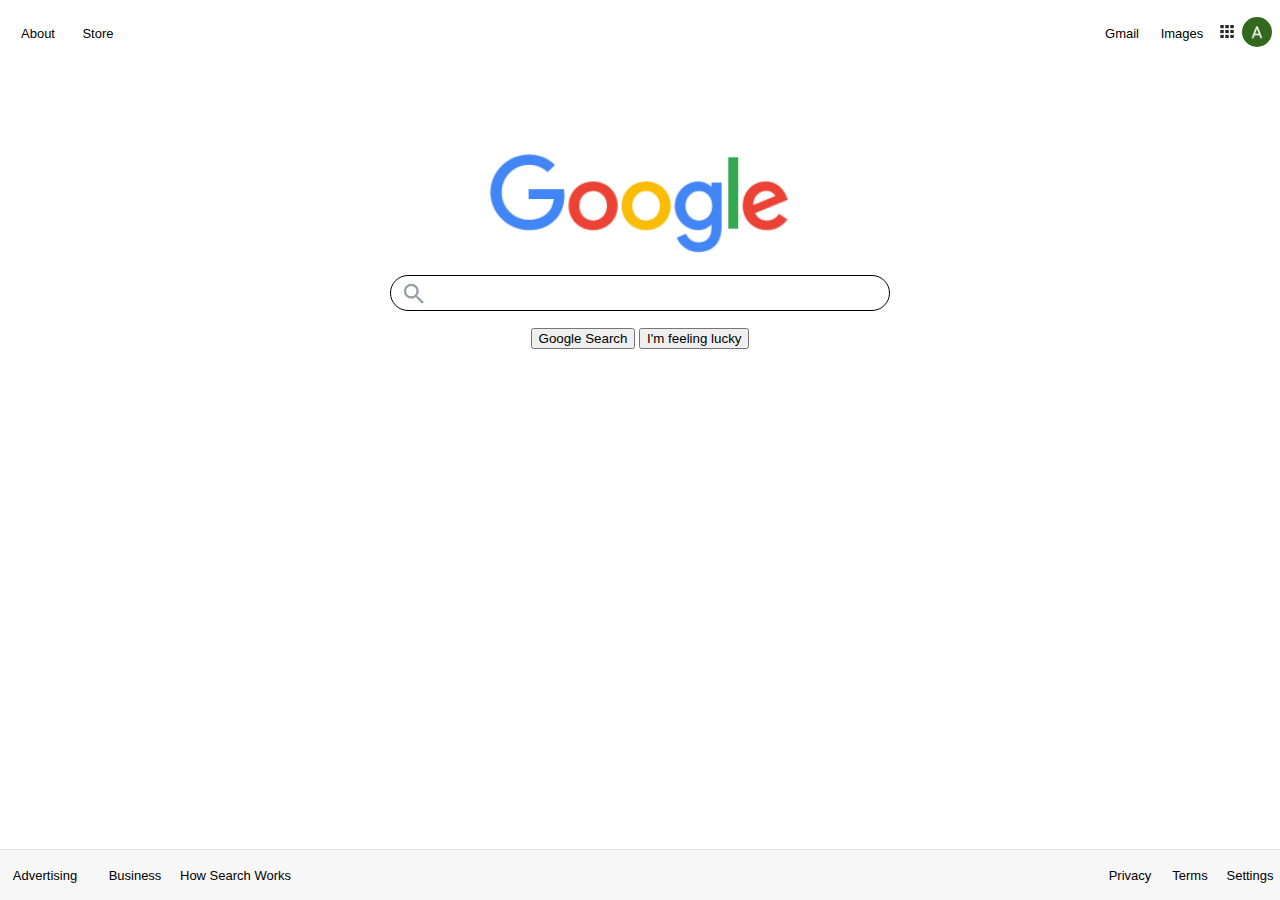
==== index.html @ 5041aaa7 "Add files via upload" ====
<!DOCTYPE html>
<html lang="en">

<head>
    <meta charset="UTF-8">
    <meta name="viewport" content="width=device-width, initial-scale=1.0">
    <link rel="stylesheet" href="./style.css">
    <title>Google Homepage</title>

</head>

<body>
    <header>
        <ul class="nav-bar">
            <li class="about"><a href="#">About</a></li>
            <li class="store"><a href="#">Store</a></li>
            <li class="gmail"><a href="#">Gmail</a></li>
            <li class="images"><a href="#">Images</a></li>
            <li class="nine-dots"><a href="#"><img class="nine-dots" src="./nine-dots.jpg" alt=""></a> </li>
            <li class="pic"><a href="#"><img class="pic" src="./image_a.png" alt=""></a></li>
        </ul>
    </header>
    <div class="main">
        <a href="#" class="google-img"><img class="google-img" src="./Google img.png" alt=""></a>
        <input class="search-bar" type="text">
        <div class="flexbox">
            <button class="google-src">Google Search</button>
            <button class="lucky-btn">I'm feeling lucky</button>
        </div>
    </div>

    <footer id="footer">
        <ul class="footer-bar">
            <li class="advertising"><a href="https://ads.google.com/">Advertising</a></li>
            <li class="business"><a href="https://business.google.com/">Business</a></li>
            <li class="hsw"><a href="https://www.google.com/search/howsearchworks">How Search Works</a></li>
            <li class="privacy"><a href="https://safety.google/">Privacy</a></li>
            <li class="terms"><a href="https://policies.google.com/">Terms</a></li>
            <li class="settings"><a href="https://account.google.com/">Settings</a></li>
        </ul>

    </footer>
</body>



</html>

<!-- #footer {
position: fixed;
left: 0;
bottom: 0;
width:100% -->
---- style.css ----
html{
  font-family: arial,sans-serif;
  font-size: 13px;
}

/* navbar */
ul {
  list-style-type: none;
  padding: 0;
  margin:  0;
  overflow: hidden;
  background-color: white;
}



li a {
  display: block;
  color: rgb(0, 0, 0);
  text-decoration: none;
}

li a:hover {
    text-decoration: underline;
}
.pic{
  width: 30px;
  border-radius: 20px;
}
.nine-dots {
  width: 20px;
}
.nav-bar {
  display: grid;
  grid-template-columns: 60px 60px 1fr 60px 60px 30px 30px;
  grid-template-rows: 50px;
  grid-template-areas: 
  "about store . gmail images nine-dots pic";
}

.about {
  grid-area: about;
  justify-self: center;
  align-self: center;
}
.store {
  grid-area: store;
  justify-self: center;
  align-self: center;
}
.gmail {
  grid-area: gmail;
  justify-self: center;
  align-self: center;
}
.images {
  grid-area: images;
  justify-self: center;
  align-self: center;
}
.nine-dots {
  grid-area: nine-dots;
  justify-self: center;
  align-self: center;
}
.pic {
  grid-area: pic;
  justify-self: center;
  align-self: center;
}

/* main */

.main {
  display: grid;
  grid-template-columns: 1fr 500px 1fr;
  grid-template-rows: 200px 70px 500px;
  grid-template-areas: 
  ". ggl-img ."
  ". src-bar ."
  ". flexbox .";
}

.google-img {
  grid-area: ggl-img;
  justify-self: center;
  align-self: end;
  width: 300px;
 
}
.search-bar {
  grid-area: src-bar;
  width: auto;
  height: 32px;
  position: relative;
  border: 1px solid black;
  align-self: center;
  background-image: url("./magnifying-glass.jpg");
  background-repeat: no-repeat;
  background-position: 4px 0px;
  padding-left: 40px;
  background-size: 35px;
  border-radius: 50px;
  z-index: 1;
}
.search-bar:hover{
  box-shadow: 10px;
}
.flexbox {
  grid-area: flexbox;
  justify-self: center;

}
.google-src {
  grid-area: ggl-src;
}
.lucky-btn {
  grid-area: lucky-btn;
}

/* footer */

.footer-bar {
  display: grid;
  grid-template-columns: 90px 90px auto 1fr 60px 60px 60px;
  grid-template-rows: 50px;
  grid-template-areas: 
  "advertising business hsw . privacy terms settings";
  background-color: #f7f7f7;
  color: rgb(53, 53, 53);
  position: fixed;
  bottom: 0;
  left: 0;
  width:100%;
  border-top: 1px solid #e4e4e4;
  
}
.advertising {
  grid-area: advertising;
  justify-self: center;
  align-self: center;
}
.business {
  grid-area: business;
  justify-self: center;
  align-self: center;
}
.hsw {
  grid-area: hsw;
  justify-self: center;
  align-self: center;
}
.privacy {
  grid-area: privacy;
  justify-self: center;
  align-self: center;
}
.terms {
  grid-area: terms;
  justify-self: center;
  align-self: center;
}
.settings {
  grid-area: settings;
  justify-self: center;
  align-self: center;
}
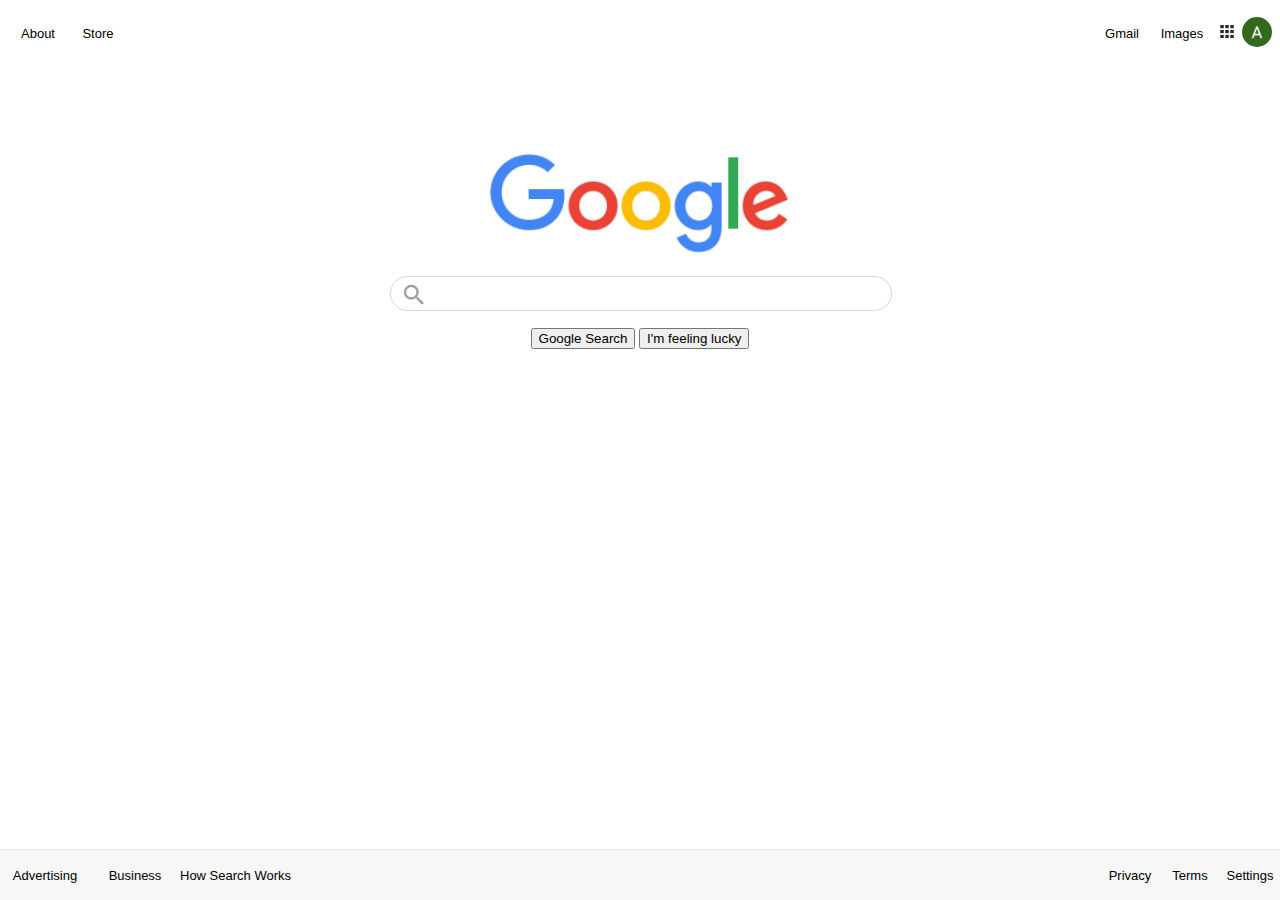
==== commit a164940d: "main" ====
--- a/index.html
+++ b/index.html
@@ -22,7 +22,9 @@
     </header>
     <div class="main">
         <a href="#" class="google-img"><img class="google-img" src="./Google img.png" alt=""></a>
-        <input class="search-bar" type="text">
+        <form class="search-bar">
+            <input type="text" name="search" id="search">
+        </form>
         <div class="flexbox">
             <button class="google-src">Google Search</button>
             <button class="lucky-btn">I'm feeling lucky</button>
--- a/style.css
+++ b/style.css
@@ -74,7 +74,7 @@
 .main {
   display: grid;
   grid-template-columns: 1fr 500px 1fr;
-  grid-template-rows: 200px 70px 500px;
+  grid-template-rows: 200px 70px 1fr;
   grid-template-areas: 
   ". ggl-img ."
   ". src-bar ."
@@ -88,12 +88,18 @@
   width: 300px;
  
 }
+#search{
+  width: 420px;
+  height: 30px;
+  border: none;
+  z-index: 1;
+}
 .search-bar {
   grid-area: src-bar;
-  width: auto;
-  height: 32px;
+  width: 460px;
+  height: 33px;
   position: relative;
-  border: 1px solid black;
+  border: 1px solid #d8d6d6;
   align-self: center;
   background-image: url("./magnifying-glass.jpg");
   background-repeat: no-repeat;
@@ -101,10 +107,15 @@
   padding-left: 40px;
   background-size: 35px;
   border-radius: 50px;
-  z-index: 1;
+  
 }
 .search-bar:hover{
-  box-shadow: 10px;
+  box-shadow: 0 1px 6px 0 rgba(32, 33, 36, 0.28);
+  border-color: rgba(223, 225, 229, 0);
+}
+.search-bar input[type="text"]:focus {
+    width: 200px;
+    outline : none;
 }
 .flexbox {
   grid-area: flexbox;
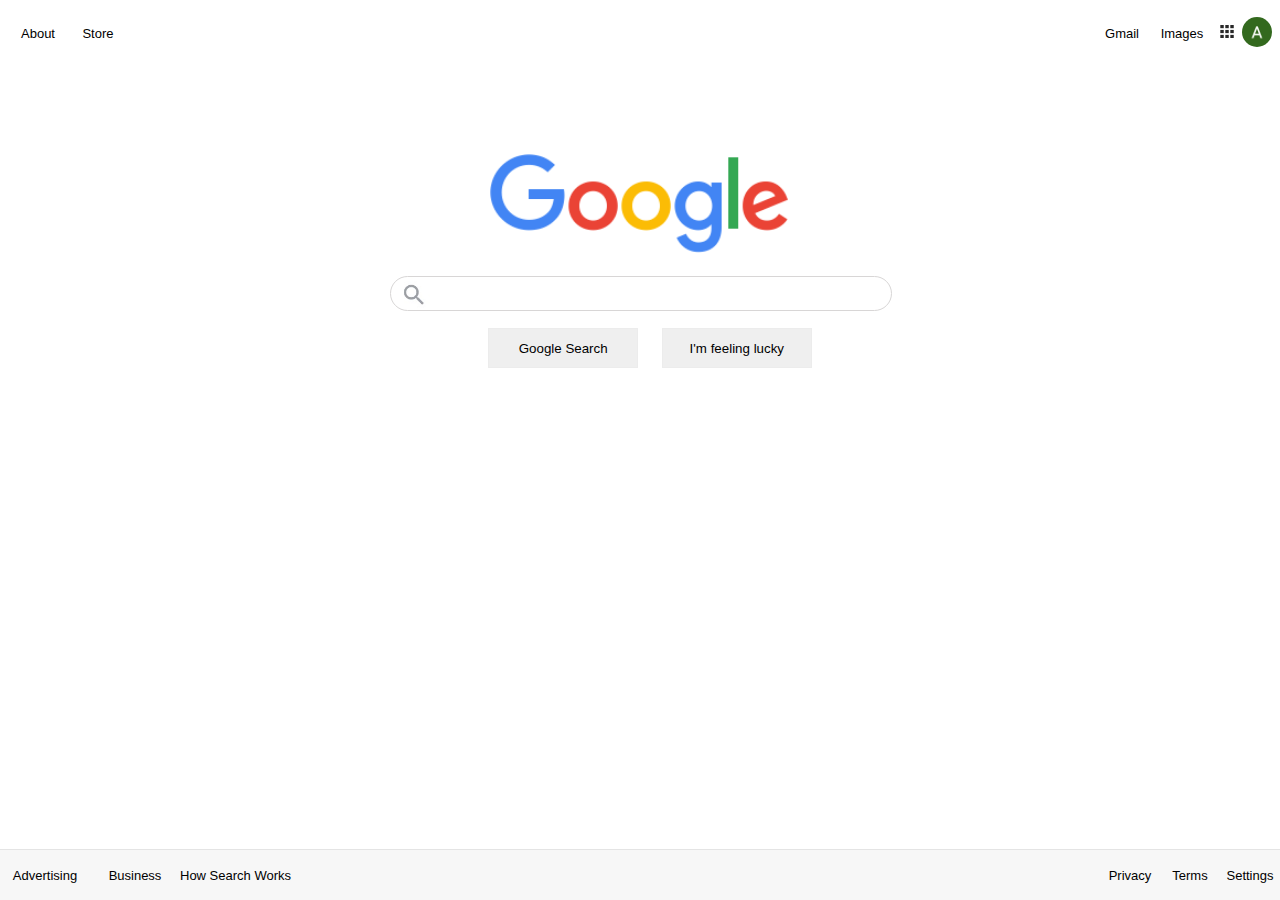
==== commit d287004a: "main" ====
--- a/index.html
+++ b/index.html
@@ -26,7 +26,7 @@
             <input type="text" name="search" id="search">
         </form>
         <div class="flexbox">
-            <button class="google-src">Google Search</button>
+            <a href="./search page.html"><button class="google-src">Google Search</button></a>
             <button class="lucky-btn">I'm feeling lucky</button>
         </div>
     </div>
--- a/style.css
+++ b/style.css
@@ -74,7 +74,7 @@
 .main {
   display: grid;
   grid-template-columns: 1fr 500px 1fr;
-  grid-template-rows: 200px 70px 1fr;
+  grid-template-rows: 200px 70px auto;
   grid-template-areas: 
   ". ggl-img ."
   ". src-bar ."
@@ -120,14 +120,30 @@
 .flexbox {
   grid-area: flexbox;
   justify-self: center;
-
 }
 .google-src {
   grid-area: ggl-src;
-}
+ width: 150px;
+  height: 40px;
+  border: 1px solid #ececec;
+  margin-left: 20px;
+  transition-duration: 0.4s;
+ }
+ .google-src:hover{
+   background-color: #efebeb59;
+ }
 .lucky-btn {
   grid-area: lucky-btn;
+  width: 150px;
+  height: 40px;
+  border: 1px solid #ececec;
+  margin-left: 20px;
+  transition-duration: 0.4s;
 }
+.lucky-btn:hover{
+   background-color: #efebeb59;
+ }
+
 
 /* footer */
 
